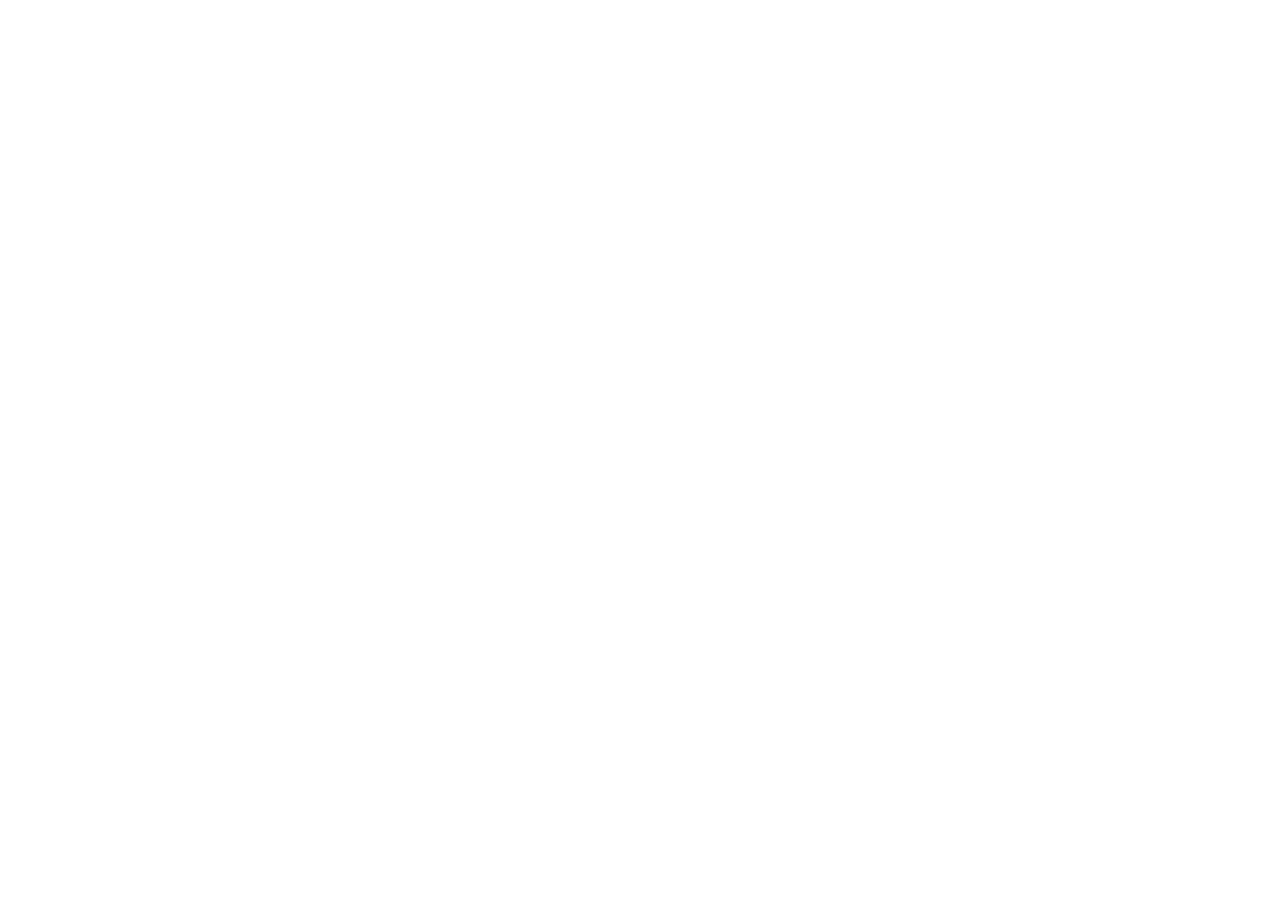
==== flowershop.html @ 1046e889 "first" ====
<!DOCTYPE html>
<html lang="en">
<head>
    <meta charset="UTF-8">
    <meta name="viewport" content="width=device-width, initial-scale=1.0">
    <title>Assignment 1</title>
</head>
<body>
    
</body>
</html>
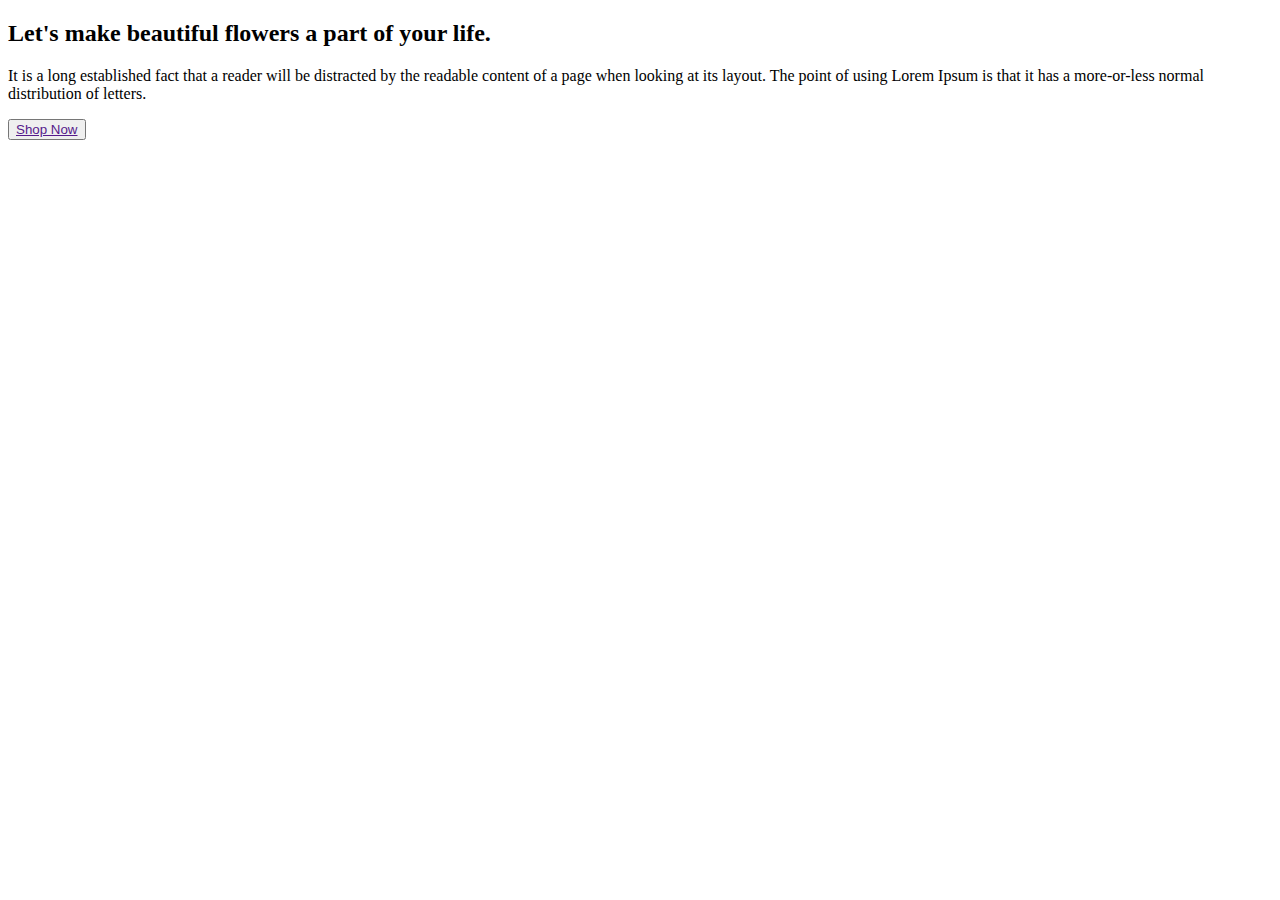
==== commit 3b475830: "first codes" ====
--- a/flowershop.html
+++ b/flowershop.html
@@ -4,8 +4,32 @@
     <meta charset="UTF-8">
     <meta name="viewport" content="width=device-width, initial-scale=1.0">
     <title>Assignment 1</title>
+    <link rel="stylesheet" href="../flower_shop/flower.css">
 </head>
 <body>
-    
+    <!--header-->
+    <header class="header">
+        <!--header-left-->
+        <div class="header-left">
+
+            <h2 class="header-l-title">Let's make beautiful flowers a part of your life.</h2>
+            <p class="header-l-body">It is a long established fact that a reader will be distracted by the readable content of a page when looking at its layout. The point of using Lorem Ipsum is that it has a more-or-less normal distribution of letters.</p>
+            <button class="primary-button"><a href="">Shop Now</a></button>
+
+        </div>
+        <!--header-right-->
+        <div class="header-right">
+            <img src="../flower_shop/flower-shop-assignment/Flower Asset/pngwing 10.png" alt="">
+        </div>
+
+    </header>
+    <!--main body-->
+    <main>
+
+    </main>
+    <!--footer-->
+    <footer>
+
+    </footer>
 </body>
 </html>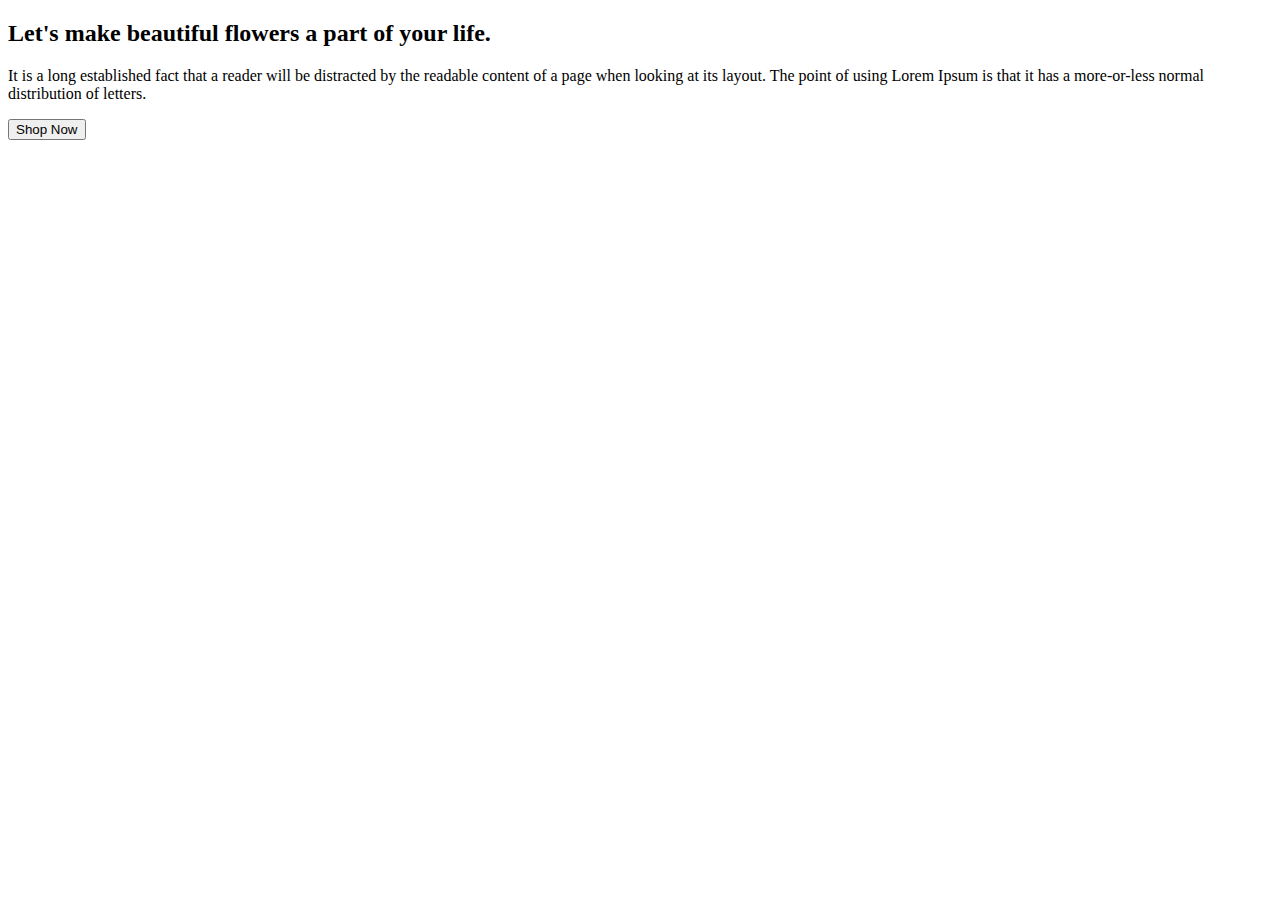
==== commit 35809ad1: "header part" ====
--- a/flowershop.html
+++ b/flowershop.html
@@ -14,13 +14,13 @@
 
             <h2 class="header-l-title">Let's make beautiful flowers a part of your life.</h2>
             <p class="header-l-body">It is a long established fact that a reader will be distracted by the readable content of a page when looking at its layout. The point of using Lorem Ipsum is that it has a more-or-less normal distribution of letters.</p>
-            <button class="primary-button"><a href="">Shop Now</a></button>
+            <button class="primary-button">Shop Now</button>
 
         </div>
         <!--header-right-->
-        <div class="header-right">
+        
             <img src="../flower_shop/flower-shop-assignment/Flower Asset/pngwing 10.png" alt="">
-        </div>
+        
 
     </header>
     <!--main body-->
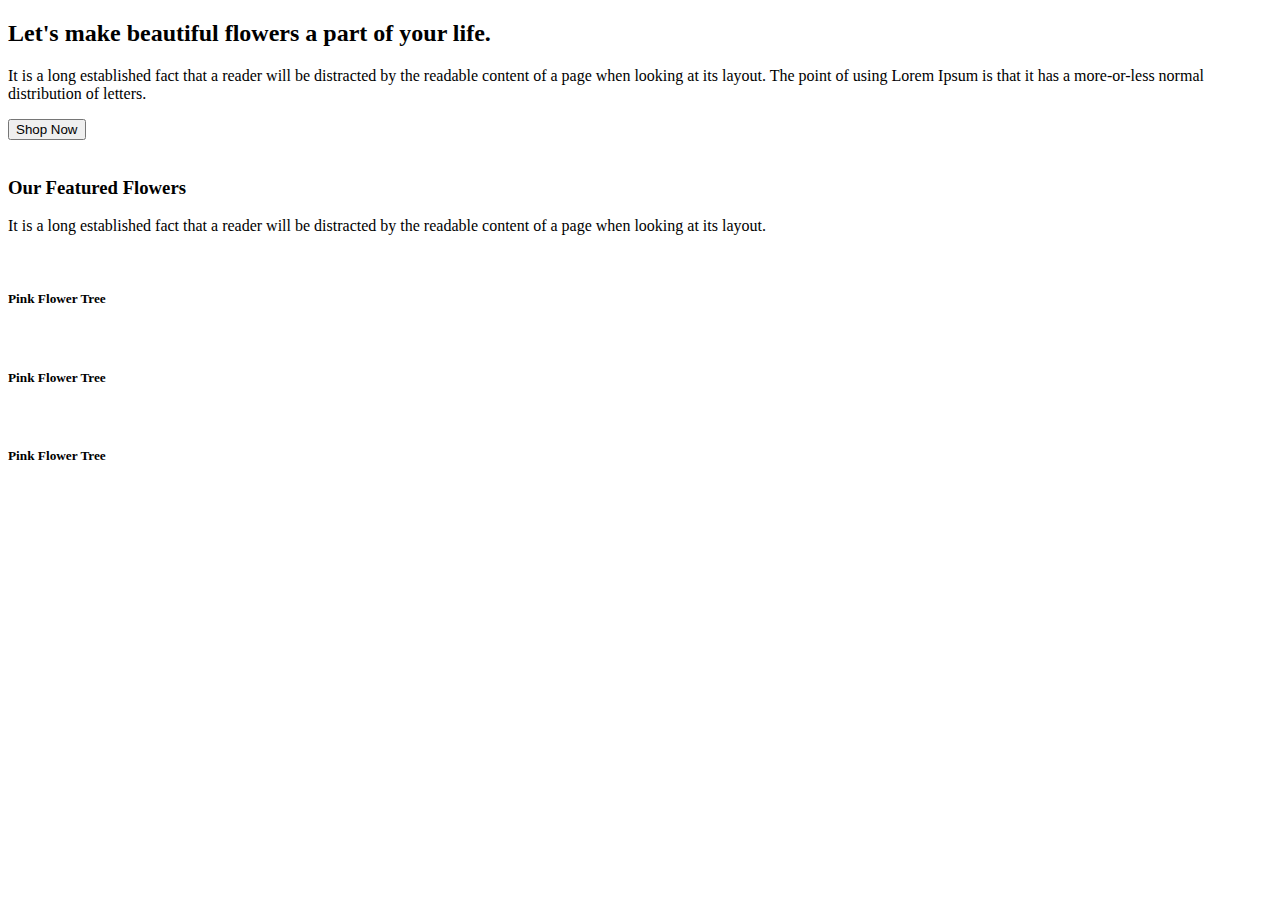
==== commit df299000: "next part" ====
--- a/flowershop.html
+++ b/flowershop.html
@@ -26,6 +26,33 @@
     <!--main body-->
     <main>
 
+        <section class="featured">
+
+            <div class="f-details">
+                <h3>Our Featured Flowers</h3>
+                <p>It is a long established fact that a reader will be distracted by the readable content of a page when looking at its layout.</p>
+            </div>
+            
+            <div class="f-content">
+
+                <div class="f-content-details">
+                    <img class="img-1" src="../flower_shop/flower-shop-assignment/Flower Asset/pngwing 6.png" alt="">
+                    <h5>Pink Flower Tree</h5>
+                </div>
+
+                <div class="f-content-details">
+                    <img class="img-2" src="../flower_shop/flower-shop-assignment/Flower Asset/pngwing 5.png" alt="">
+                    <h5>Pink Flower Tree</h5>
+                </div>
+
+                <div class="f-content-details">
+                    <img class="img-3" src="../flower_shop/flower-shop-assignment/Flower Asset/pngwing 7.png" alt="">
+                    <h5>Pink Flower Tree</h5>
+                </div>
+
+            </div>
+        </section>
+    
     </main>
     <!--footer-->
     <footer>
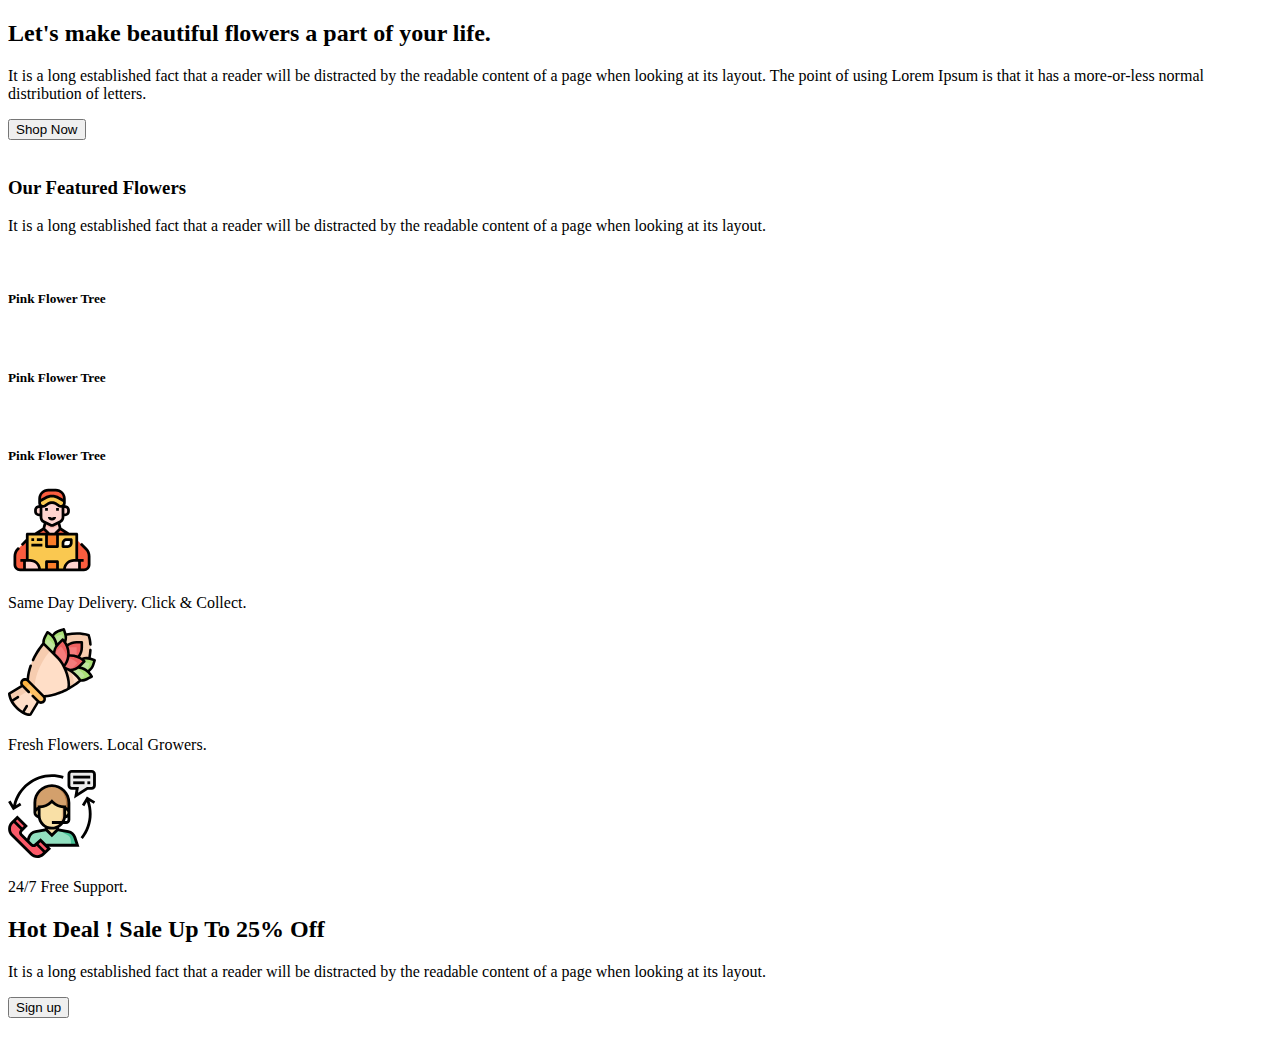
==== commit 6fbc6350: "more htmal and css" ====
--- a/flowershop.html
+++ b/flowershop.html
@@ -52,7 +52,128 @@
 
             </div>
         </section>
+
+        <!--next-->
+        <section class="next">
+
+            <div style="display: ;" class="container-next">
+
+                <div class="box-details">
+
+                    <svg xmlns="http://www.w3.org/2000/svg" width="88" height="88" viewBox="0 0 88 88" fill="none">
+                        <path d="M68.75 53.625L78.1045 62.9795C79.0621 63.9371 79.8217 65.0739 80.34 66.3251C80.8583 67.5763 81.125 68.9173 81.125 70.2716V78.7188C81.125 80.0863 80.5818 81.3978 79.6148 82.3648C78.6478 83.3318 77.3363 83.875 75.9688 83.875H71.5V74.25H68.75V53.625Z" fill="#FA5D3F"/>
+                        <path d="M20.625 79.75V52.25L35.75 42.625H52.25L67.375 52.25V79.75H20.625Z" fill="#FA5D3F"/>
+                        <path d="M52.25 42.625L44 50.875L35.75 42.625L37.125 37.125H50.875L52.25 42.625Z" fill="#FFD4CF"/>
+                        <path d="M51.3967 39.2119L50.875 37.125H37.125L36.5946 39.2468L41.2232 41.5611C42.0871 41.9931 43.0402 42.2168 44.0061 42.2143C44.972 42.2119 45.9239 41.9833 46.7856 41.547L51.3967 39.2119Z" fill="#FBB8B0"/>
+                        <path d="M57.0625 20.625H55V15.125H33V20.625H30.9375C30.0258 20.625 29.1515 20.9872 28.5068 21.6318C27.8622 22.2765 27.5 23.1508 27.5 24.0625V25.4375C27.5 26.3492 27.8622 27.2235 28.5068 27.8682C29.1515 28.5128 30.0258 28.875 30.9375 28.875H33V31.1883C33 32.1458 33.2666 33.0845 33.77 33.8991C34.2734 34.7136 34.9937 35.3719 35.8502 35.8002L42.4531 39.1016C42.9331 39.3415 43.4625 39.4658 43.9991 39.4645C44.5357 39.4632 45.0645 39.3362 45.5433 39.0938L52.1733 35.7364C53.0236 35.3058 53.7379 34.6479 54.2369 33.8359C54.7359 33.0238 55 32.0893 55 31.1362V28.875H57.0625C57.9742 28.875 58.8485 28.5128 59.4932 27.8682C60.1378 27.2235 60.5 26.3492 60.5 25.4375V24.0625C60.5 23.1508 60.1378 22.2765 59.4932 21.6318C58.8485 20.9872 57.9742 20.625 57.0625 20.625Z" fill="#FFD4CF"/>
+                        <path d="M37.125 22H39.875V24.75H37.125V22Z" fill="black"/>
+                        <path d="M48.125 22H50.875V24.75H48.125V22Z" fill="black"/>
+                        <path d="M44 34.375C41.6869 34.375 39.875 32.8651 39.875 30.9375H42.625C42.625 31.1798 43.147 31.625 44 31.625C44.853 31.625 45.375 31.1798 45.375 30.9375H48.125C48.125 32.8651 46.3131 34.375 44 34.375Z" fill="black"/>
+                        <path d="M40.2188 4.125H47.7812C50.0605 4.125 52.2463 5.03041 53.858 6.64205C55.4696 8.25369 56.375 10.4395 56.375 12.7188V15.125H31.625V12.7188C31.625 10.4395 32.5304 8.25369 34.142 6.64205C35.7537 5.03041 37.9395 4.125 40.2188 4.125Z" fill="#FA5D3F"/>
+                        <path d="M51.0307 19.8122L47.8136 17.6674C46.6842 16.9145 45.3573 16.5127 44 16.5127C42.6427 16.5127 41.3158 16.9145 40.1864 17.6674L36.9693 19.8122C36.4516 20.1573 35.8499 20.3555 35.2285 20.3855C34.607 20.4156 33.9891 20.2764 33.4405 19.9828C32.8919 19.6892 32.4333 19.2522 32.1136 18.7185C31.7939 18.1847 31.625 17.5742 31.625 16.952V15.125L37.3225 11.9598C39.3651 10.825 41.6632 10.2296 43.9998 10.2296C46.3365 10.2296 48.6346 10.825 50.6772 11.9598L56.375 15.125V16.952C56.375 17.5742 56.2061 18.1847 55.8864 18.7185C55.5667 19.2522 55.1081 19.6892 54.5595 19.9828C54.0109 20.2764 53.393 20.4156 52.7715 20.3855C52.1501 20.3555 51.5484 20.1573 51.0307 19.8122Z" fill="#FAC850"/>
+                        <path d="M19.25 48.125H68.75V83.875H19.25V48.125Z" fill="#FAC850"/>
+                        <path d="M22 74.25H16.5V83.875H31.625C31.625 81.3223 30.6109 78.8741 28.8059 77.0691C27.0009 75.2641 24.5527 74.25 22 74.25Z" fill="#FFD4CF"/>
+                        <path d="M38.5 48.125H49.5V60.5H38.5V48.125Z" fill="#FA7D29"/>
+                        <path d="M38.5 75.625H49.5V83.875H38.5V75.625Z" fill="#FA7D29"/>
+                        <path d="M19.25 53.625L9.89553 62.9795C8.9379 63.9371 8.17827 65.0739 7.66001 66.3251C7.14174 67.5763 6.875 68.9173 6.875 70.2716V78.7188C6.875 80.0863 7.41825 81.3978 8.38523 82.3648C9.35222 83.3318 10.6637 83.875 12.0312 83.875H16.5V74.25H19.25V53.625Z" fill="#FA5D3F"/>
+                        <path d="M66 74.25H71.5V83.875H56.375C56.375 81.3223 57.3891 78.8741 59.1941 77.0691C60.9991 75.2641 63.4473 74.25 66 74.25Z" fill="#FFD4CF"/>
+                        <path d="M23.375 52.25H26.125V55H23.375V52.25Z" fill="black"/>
+                        <path d="M28.875 52.25H34.375V55H28.875V52.25Z" fill="black"/>
+                        <path d="M23.375 57.75H34.375V60.5H23.375V57.75Z" fill="black"/>
+                        <path d="M58.4375 53.625H63.25V57.0625C63.25 57.9742 62.8878 58.8485 62.2432 59.4932C61.5985 60.1378 60.7242 60.5 59.8125 60.5H55V57.0625C55 56.1508 55.3622 55.2765 56.0068 54.6318C56.6515 53.9872 57.5258 53.625 58.4375 53.625Z" fill="#FFFFFE"/>
+                        <path d="M59.8125 61.875H55C54.6353 61.875 54.2856 61.7301 54.0277 61.4723C53.7699 61.2144 53.625 60.8647 53.625 60.5V57.0625C53.6265 55.7866 54.134 54.5634 55.0362 53.6612C55.9384 52.759 57.1616 52.2515 58.4375 52.25H63.25C63.6147 52.25 63.9644 52.3949 64.2223 52.6527C64.4801 52.9106 64.625 53.2603 64.625 53.625V57.0625C64.6235 58.3384 64.116 59.5616 63.2138 60.4638C62.3116 61.366 61.0884 61.8735 59.8125 61.875ZM56.375 59.125H59.8125C60.3593 59.1244 60.8836 58.9069 61.2703 58.5203C61.6569 58.1336 61.8744 57.6093 61.875 57.0625V55H58.4375C57.8907 55.0006 57.3664 55.2181 56.9797 55.6047C56.5931 55.9914 56.3756 56.5157 56.375 57.0625V59.125Z" fill="black"/>
+                        <path d="M79.077 62.0073L73.8473 56.7777L71.9027 58.7223L77.1324 63.9518C77.9649 64.7798 78.6249 65.7647 79.0742 66.8495C79.5235 67.9343 79.7532 69.0974 79.75 70.2716V78.7188C79.7489 79.7213 79.3501 80.6824 78.6413 81.3912C77.9324 82.1001 76.9713 82.4989 75.9688 82.5H72.875V75.625H75.625V72.875H70.125V48.125C70.125 47.7603 69.9801 47.4106 69.7223 47.1527C69.4644 46.8949 69.1147 46.75 68.75 46.75H61.2934L53.4509 41.7593L52.3127 37.2068L52.794 36.9629C53.8734 36.4204 54.7803 35.5878 55.4128 34.5586C56.0453 33.5294 56.3785 32.3442 56.375 31.1362V30.25H57.0625C58.3384 30.2485 59.5617 29.741 60.4639 28.8388C61.3661 27.9366 61.8736 26.7134 61.875 25.4375V24.0625C61.8735 22.8046 61.3802 21.5972 60.5004 20.6981C59.6206 19.7991 58.4241 19.2798 57.1665 19.2512C57.55 18.5456 57.7506 17.7551 57.75 16.952V12.7188C57.747 10.0758 56.6958 7.54195 54.8269 5.6731C52.9581 3.80424 50.4242 2.753 47.7813 2.75H40.2188C37.5758 2.753 35.042 3.80424 33.1731 5.6731C31.3043 7.54195 30.253 10.0758 30.25 12.7188V16.952C30.2497 17.7552 30.4506 18.5457 30.8344 19.2512C29.5767 19.2796 28.3799 19.7988 27.4999 20.6979C26.6199 21.5969 26.1265 22.8045 26.125 24.0625V25.4375C26.1265 26.7134 26.634 27.9366 27.5362 28.8388C28.4384 29.741 29.6616 30.2485 30.9375 30.25H31.625V31.1883C31.6209 32.4021 31.957 33.5927 32.5951 34.6253C33.2332 35.6578 34.1479 36.4908 35.2354 37.03L35.6765 37.2505L34.5491 41.7593L26.7066 46.75H19.25C18.8853 46.75 18.5356 46.8949 18.2777 47.1527C18.0199 47.4106 17.875 47.7603 17.875 48.125V53.0554L12.7777 58.1527L14.7223 60.0973L17.875 56.9446V72.875H12.375V75.625H15.125V82.5H12.0313C11.0288 82.4989 10.0676 82.1001 9.35877 81.3912C8.6499 80.6824 8.25115 79.7213 8.25001 78.7188V70.2716C8.24682 69.0975 8.47652 67.9343 8.92581 66.8495C9.3751 65.7647 10.0351 64.7798 10.8675 63.9518L11.9721 62.8473L10.0279 60.9027L8.92308 62.0073C7.83441 63.0901 6.97131 64.378 6.38374 65.7966C5.79617 67.2152 5.4958 68.7362 5.50001 70.2716V78.7188C5.50197 80.4503 6.19071 82.1105 7.41513 83.3349C8.63956 84.5593 10.2997 85.248 12.0313 85.25H75.9688C77.7004 85.248 79.3605 84.5593 80.5849 83.3349C81.8093 82.1105 82.4981 80.4503 82.5 78.7188V70.2716C82.5042 68.7362 82.2038 67.2152 81.6163 65.7966C81.0287 64.378 80.1656 63.0901 79.077 62.0073ZM39.875 49.5H48.125V59.125H39.875V49.5ZM50.0696 46.75L52.4423 44.3781L56.171 46.75H50.0696ZM34.0894 18.7705C33.7581 18.5969 33.4811 18.3353 33.2889 18.0145C33.0967 17.6937 32.9967 17.326 33 16.952V15.934L37.9901 13.1617C39.8263 12.1337 41.8956 11.5939 44 11.5939C46.1045 11.5939 48.1737 12.1337 50.01 13.1617L55 15.934V16.952C55 17.3253 54.8986 17.6916 54.7068 18.0118C54.515 18.3321 54.2398 18.5942 53.9107 18.7704C53.5816 18.9465 53.2108 19.03 52.838 19.012C52.4651 18.994 52.1041 18.8751 51.7935 18.668L48.5764 16.5234C47.2222 15.6171 45.6295 15.1333 44 15.1333C42.3706 15.1333 40.7778 15.6171 39.4237 16.5234L36.2065 18.668C35.8972 18.8782 35.5359 18.9989 35.1623 19.017C34.7888 19.0351 34.4175 18.9498 34.0894 18.7705ZM59.125 24.0625V25.4375C59.1244 25.9843 58.9069 26.5086 58.5203 26.8953C58.1336 27.2819 57.6093 27.4994 57.0625 27.5H56.375V22H57.0625C57.6093 22.0006 58.1336 22.2181 58.5203 22.6047C58.9069 22.9914 59.1244 23.5157 59.125 24.0625ZM40.2188 5.5H47.7813C49.6951 5.50214 51.53 6.26337 52.8833 7.61668C54.2366 8.97 54.9979 10.8049 55 12.7188V12.7875L51.3453 10.7578C49.101 9.50135 46.572 8.84158 44 8.84158C41.428 8.84158 38.899 9.50135 36.6548 10.7578L33 12.7875V12.7188C33.0022 10.8049 33.7634 8.97 35.1167 7.61668C36.47 6.26337 38.3049 5.50214 40.2188 5.5ZM30.9375 27.5C30.3907 27.4994 29.8664 27.2819 29.4798 26.8953C29.0931 26.5086 28.8756 25.9843 28.875 25.4375V24.0625C28.8756 23.5157 29.0931 22.9914 29.4798 22.6047C29.8664 22.2181 30.3907 22.0006 30.9375 22H31.625V27.5H30.9375ZM34.375 31.1883V21.7161C35.5494 21.8863 36.7453 21.6156 37.7319 20.9562L40.9491 18.8114C41.8518 18.2073 42.9136 17.8848 43.9998 17.8848C45.0861 17.8848 46.1479 18.2073 47.0506 18.8114L50.2678 20.9562C51.2546 21.6154 52.4505 21.886 53.625 21.7159V31.1362C53.6271 31.8356 53.4342 32.5217 53.068 33.1176C52.7018 33.7135 52.1768 34.1955 51.5519 34.5096L44.9221 37.8668C44.6347 38.0116 44.3175 38.0875 43.9956 38.0883C43.6737 38.0891 43.3561 38.0149 43.0679 37.8716L36.4654 34.5704C35.8357 34.2583 35.3062 33.776 34.9367 33.1782C34.5672 32.5804 34.3726 31.891 34.375 31.1883ZM41.838 40.332C42.5104 40.6664 43.2515 40.8396 44.0025 40.8377C44.7535 40.8357 45.4937 40.6589 46.1644 40.321L49.7967 38.482L50.7274 42.2043L46.1804 46.75H41.8196L37.2727 42.2032L38.196 38.5103L41.838 40.332ZM35.5577 44.378L37.9304 46.75H31.8289L35.5577 44.378ZM20.625 49.5H37.125V60.5C37.125 60.8647 37.2699 61.2144 37.5277 61.4723C37.7856 61.7301 38.1353 61.875 38.5 61.875H49.5C49.8647 61.875 50.2144 61.7301 50.4723 61.4723C50.7301 61.2144 50.875 60.8647 50.875 60.5V49.5H67.375V72.875H66C63.3217 72.8786 60.7365 73.8577 58.7278 75.6292C56.719 77.4007 55.4244 79.8432 55.0859 82.5H50.875V75.625C50.875 75.2603 50.7301 74.9106 50.4723 74.6527C50.2144 74.3949 49.8647 74.25 49.5 74.25H38.5C38.1353 74.25 37.7856 74.3949 37.5277 74.6527C37.2699 74.9106 37.125 75.2603 37.125 75.625V82.5H32.9141C32.5756 79.8432 31.281 77.4007 29.2723 75.6292C27.2635 73.8577 24.6783 72.8786 22 72.875H20.625V49.5ZM17.875 82.5V75.625H22C23.9491 75.6275 25.8345 76.3188 27.3232 77.5769C28.8118 78.8349 29.8079 80.5787 30.1354 82.5H17.875ZM39.875 82.5V77H48.125V82.5H39.875ZM70.125 82.5H57.8647C58.1921 80.5787 59.1882 78.8349 60.6769 77.5769C62.1655 76.3188 64.051 75.6275 66 75.625H70.125V82.5Z" fill="black"/>
+                      </svg>
+                      <p>Same Day Delivery. Click & Collect.</p>
+
+                </div>
+
+                <div class="box-details">
+                    
+                    <svg xmlns="http://www.w3.org/2000/svg" width="88" height="88" viewBox="0 0 88 88" fill="none">
+                        <g clip-path="url(#clip0_43_615)">
+                          <path d="M80.6924 7.30809C63.1916 1.15262 38.3804 12.7222 38.3804 12.7222L35.5664 15.5361L50.3304 37.67L72.4643 52.434L75.2781 49.6202C75.2783 49.6202 86.8477 24.8087 80.6924 7.30809Z" fill="#F6CCAF"/>
+                          <path d="M65.1091 43.2908L66.528 38.8338C68.6232 32.2522 75.6571 28.6153 82.2387 30.7105L86.6956 32.1293L85.2768 36.5863C83.1816 43.1679 76.1476 46.8048 69.5661 44.7096L65.1091 43.2908Z" fill="#BEE49D"/>
+                          <path d="M82.2386 30.7107C77.4063 29.1724 72.3326 30.7268 69.1464 34.2653C71.6214 33.3944 74.3895 33.2909 77.0823 34.1482L81.5393 35.5671L80.1204 40.024C79.5635 41.7732 78.6553 43.3117 77.502 44.5926C81.0762 43.3348 84.0387 40.4752 85.2768 36.5865L86.6956 32.1295L82.2386 30.7107Z" fill="#AAE077"/>
+                          <path d="M63.6114 47.0346C66.1184 51.8833 73.1021 54.1065 78.781 51.1704L83.7627 48.5946C79.5833 40.5115 69.8799 37.1446 61.6569 40.7234C61.0765 40.9761 60.8412 41.6767 61.132 42.2391L63.6114 47.0346Z" fill="#BEE49D"/>
+                          <path d="M66.0079 39.48C70.4404 40.7198 74.3663 43.7261 76.6471 48.1372L71.6654 50.713C70.8108 51.1549 69.9263 51.4778 69.0322 51.6946C72.0148 52.84 75.6021 52.8138 78.781 51.1703L83.7627 48.5946C80.3042 41.9056 73.0628 38.4464 66.0079 39.48Z" fill="#AAE077"/>
+                          <path d="M44.6941 22.8758L49.1511 21.4569C55.7326 19.3617 59.3696 12.3278 57.2744 5.74624L55.8555 1.28928L51.3986 2.70813C44.817 4.80332 41.1801 11.8373 43.2753 18.4188L44.6941 22.8758Z" fill="#BEE49D"/>
+                          <path d="M49.6798 7.86447L54.1368 6.44562L55.5556 10.9026C56.0936 12.5927 56.2512 14.312 56.0805 15.9702C57.8612 12.9985 58.4079 9.30687 57.2744 5.74624L55.8555 1.28928L51.3986 2.70813C46.5069 4.26534 43.2445 8.55112 42.7504 13.3512C44.261 10.8299 46.6589 8.82613 49.6798 7.86447Z" fill="#AAE077"/>
+                          <path d="M40.9503 24.3735C36.1016 21.8665 33.8784 14.8828 36.8146 9.20409L39.3903 4.22238C47.4734 8.40177 50.8403 18.1051 47.2615 26.3281C47.0088 26.9086 46.3081 27.1439 45.7459 26.853L40.9503 24.3735Z" fill="#BEE49D"/>
+                          <path d="M36.8147 16.079L39.3905 11.0973C44.194 13.581 47.3318 18.0154 48.3364 22.9308C49.8434 15.5833 46.3813 7.83679 39.3905 4.2222L36.8147 9.20391C35.3252 12.0846 35.1656 15.3003 36.0005 18.0979C36.2063 17.4137 36.4742 16.7373 36.8147 16.079Z" fill="#AAE077"/>
+                          <path d="M30.2954 73.5186L14.4819 57.7051C13.0263 56.2495 13.0263 53.8896 14.4819 52.434C15.9376 50.9783 18.2974 50.9783 19.7531 52.434L35.5665 68.2474C37.0222 69.7031 37.0222 72.063 35.5665 73.5186C34.1109 74.9742 31.7509 74.9742 30.2954 73.5186Z" fill="#FEC165"/>
+                          <path d="M19.8254 57.8114C21.2811 56.3557 23.6575 56.3385 25.1129 57.794L19.7529 52.434C18.2973 50.9783 15.9374 50.9783 14.4818 52.434C13.0261 53.8896 13.0261 56.2495 14.4818 57.7051L19.5515 62.7749C18.3779 61.3113 18.4683 59.1685 19.8254 57.8114Z" fill="#FDB441"/>
+                          <path d="M22.3887 86.6963C22.3887 86.6963 16.4214 87.3924 8.51484 79.4857C1.46182 72.433 1.30404 65.6119 1.30404 65.6119L14.4819 57.7051L30.2954 73.5186L22.3887 86.6963Z" fill="#FFDEC7"/>
+                          <path d="M6.71149 71.152L19.865 63.0882L14.4819 57.7051L1.30404 65.6119C1.30404 65.6119 1.46182 72.433 8.51467 79.4857C9.56175 80.5328 10.5743 81.4276 11.5438 82.1945C6.82304 76.1827 6.71149 71.152 6.71149 71.152Z" fill="#F6CCAF"/>
+                          <path d="M53.9706 34.03V28.6287C53.9706 20.6527 60.4364 14.1868 68.4124 14.1868H73.8137V19.5881C73.8137 27.5641 67.3478 34.03 59.3718 34.03H53.9706Z" fill="#F47C7C"/>
+                          <path d="M68.4124 14.1868C63.1012 14.1868 58.4628 17.0558 55.954 21.3266C58.097 20.068 60.5911 19.3432 63.2561 19.3432H68.6574V24.7444C68.6574 27.4092 67.9326 29.9035 66.6739 32.0465C70.9447 29.5378 73.8137 24.8993 73.8137 19.5881V14.1868H68.4124Z" fill="#EE6161"/>
+                          <path d="M53.634 38.6739C58.091 43.1309 66.5544 43.1309 71.7745 37.9108L76.3539 33.3315C68.9238 25.9014 57.0669 25.5954 49.2724 32.4138C48.7223 32.8951 48.7089 33.7486 49.2257 34.2654L53.634 38.6739Z" fill="#F47C7C"/>
+                          <path d="M76.3539 33.3316C70.3459 27.3236 61.4443 25.9747 54.1357 29.2827C59.6418 28.92 65.2703 30.842 69.4788 35.0504L64.8994 39.6297C63.9689 40.5603 62.9342 41.3219 61.8386 41.9248C65.3427 41.9726 69.0126 40.6729 71.7745 37.911L76.3539 33.3316Z" fill="#EE6161"/>
+                          <path d="M49.3264 34.3665C44.8694 29.9095 44.8694 21.4461 50.0895 16.226L54.6689 11.6466C62.099 19.0768 62.405 30.9336 55.5866 38.7281C55.1053 39.2783 54.2517 39.2917 53.7349 38.7748L49.3264 34.3665Z" fill="#F47C7C"/>
+                          <path d="M48.3708 23.1011L52.9501 18.5218C57.1585 22.7302 59.0805 28.3587 58.7178 33.8648C62.0258 26.5562 60.6767 17.6546 54.6689 11.6466L50.0895 16.226C47.3275 18.9879 46.0279 22.6578 46.0757 26.1619C46.6788 25.0664 47.4402 24.0317 48.3708 23.1011Z" fill="#EE6161"/>
+                          <path d="M48.7195 54.3396C48.784 54.3719 53.5952 64.4239 60.1384 60.8527C67.6875 56.7328 72.4643 52.434 72.4643 52.434C72.4643 52.434 66.6333 43.5085 56.4724 39.666C53.4611 38.5273 51.0576 39.985 49.1891 42.447C45.4057 47.4318 48.7195 54.3396 48.7195 54.3396Z" fill="#FFDEC7"/>
+                          <path d="M35.5664 15.5361C35.5664 15.5361 20.5862 32.1826 19.7529 52.434L35.5664 68.2475C47.3221 68.0598 60.2273 60.8036 60.2273 60.8036C62.752 53.3008 56.9535 36.9232 50.4935 30.4633L35.5664 15.5361Z" fill="#FFDEC7"/>
+                          <path d="M35.5664 15.5361C35.5664 15.5361 20.5862 32.1828 19.7529 52.434L26.628 59.3091C27.4613 39.0579 42.4415 22.4112 42.4415 22.4112L35.5664 15.5361Z" fill="#F6CCAF"/>
+                          <path d="M60.223 60.806C62.3833 59.6233 64.3137 58.428 65.9687 57.3244C66.145 53.2818 65.0178 48.1068 63.1657 43.2187C61.224 41.8743 59.0013 40.6278 56.5192 39.6842C59.9211 46.9784 61.8989 55.836 60.2273 60.8036C60.2273 60.8036 60.2247 60.8049 60.223 60.806Z" fill="#F6CCAF"/>
+                          <path d="M87.0866 30.9011L82.7959 29.5352C83.2433 27.0036 83.5422 24.5464 83.6852 22.2161C83.7287 21.5056 83.1879 20.8942 82.4774 20.8505C81.768 20.8069 81.1555 21.3478 81.1118 22.0583C80.9774 24.2513 80.6971 26.5667 80.2794 28.9556C78.1129 28.666 75.8967 28.8956 73.8242 29.633C73.2967 29.2901 72.756 28.9714 72.2025 28.6784C74.0805 26.0309 75.1026 22.8612 75.1026 19.5877V14.1868C75.1026 13.4749 74.5256 12.8977 73.8135 12.8977H68.4123C65.139 12.8977 61.9689 13.9199 59.3216 15.7978C59.0245 15.2365 58.702 14.6878 58.3541 14.1538C59.0877 12.0889 59.3173 9.88162 59.0315 7.72266C67.1376 6.30106 74.0751 6.50267 79.6754 8.32475C80.4814 10.8063 80.9745 13.5847 81.1417 16.5941C81.1811 17.3035 81.7878 17.849 82.5002 17.8097C83.2111 17.7701 83.7555 17.1619 83.7158 16.451C83.5215 12.9581 82.9134 9.73793 81.9081 6.88029C81.7784 6.51161 81.4886 6.22165 81.1197 6.09206C74.9677 3.92828 67.3459 3.63059 58.4549 5.20585L57.0836 0.898247C56.8677 0.219844 56.1426 -0.154678 55.4642 0.0608574C52.6658 1.21725 47.9644 1.44671 44.3036 6.1627C43.0384 4.95079 41.5891 3.908 39.9823 3.07714C39.3504 2.7504 38.572 2.99791 38.2453 3.63025C36.5686 7.39524 34.0396 10.0507 34.2194 15.1206C32.8034 16.7808 27.8482 22.8938 23.8304 31.5816C23.5316 32.2278 23.813 32.9939 24.4593 33.2928C25.1059 33.5918 25.8718 33.3101 26.1705 32.6639C29.6044 25.2384 33.8443 19.6544 35.6473 17.4403L49.582 31.375C55.2096 37.0026 61.1872 52.3272 59.1461 59.923C56.8354 61.1489 46.0355 66.5981 36.0868 66.9448L21.0679 51.9259C21.3117 47.467 22.2785 42.8238 23.9443 38.1152C24.1819 37.444 23.8302 36.7075 23.1592 36.4699C22.488 36.2321 21.7513 36.5841 21.514 37.2553C19.9514 41.671 18.9765 46.042 18.603 50.28C16.8822 49.7494 14.9302 50.1628 13.5703 51.5223C12.0065 53.0862 11.6946 55.4338 12.6315 57.3119L0.640932 64.5065C0.24355 64.7449 0.00463934 65.1784 0.0152958 65.6416C0.0221709 65.9412 0.269503 73.0635 7.60302 80.3973C11.2857 84.08 16.8124 88 22.014 88C22.6157 88 23.1391 87.9507 23.4938 87.3596L30.6883 75.369C32.5906 76.3181 34.9304 75.9775 36.4778 74.4301C37.8286 73.0793 38.2459 71.1434 37.7308 69.4305C49.0141 68.5202 60.3527 62.2119 60.8591 61.9271C60.8593 61.927 60.8596 61.9268 60.8598 61.9268C67.1988 58.4542 71.5554 54.9102 72.896 53.7671C77.9169 53.9321 80.5077 51.4666 84.3546 49.7396C84.9871 49.4127 85.2346 48.635 84.9077 48.0024C84.077 46.3959 83.0341 44.9468 81.8217 43.6816C84.0155 41.9788 85.6545 39.6492 86.5052 36.9775L87.924 32.5205C88.1399 31.8421 87.765 31.1171 87.0866 30.9011ZM47.3742 25.5208C47.3756 25.4857 47.3783 25.4508 47.3799 25.4158C47.6564 19.2701 51.3255 17.0225 54.6373 13.5012C60.0464 19.688 60.7723 28.9518 56.0718 35.9787C52.699 29.965 50.176 28.6168 47.3742 25.5208ZM70.8631 36.9993C68.5052 39.3572 65.0976 40.7839 61.476 40.6205C60.2259 39.9018 58.8859 39.2387 57.4585 38.6676C57.4394 38.6277 57.4198 38.5883 57.4006 38.5485C59.5255 35.7896 60.9904 32.4581 61.5344 28.8312C66.1665 28.6363 70.8161 30.1577 74.4993 33.3631L70.8631 36.9993ZM60.4064 18.1969C62.6973 16.4364 65.5072 15.4759 68.4124 15.4759H72.5246V19.5881C72.5246 22.4939 71.5636 25.3042 69.8028 27.5954C67.2789 26.6411 64.5694 26.1705 61.7623 26.2427C61.8347 23.4837 61.3699 20.7529 60.4064 18.1969ZM55.0182 2.9087C55.5661 5.12215 57.1085 7.68347 56.3846 11.5851C55.7643 10.8924 55.4953 10.6265 55.276 10.5095C54.7775 10.2434 54.1605 10.3321 53.7573 10.7352L49.4343 15.0581C48.8079 12.5043 47.654 10.1439 46.0638 8.11042C49.0285 3.95046 53.1476 3.70948 55.0182 2.9087ZM39.9197 6.00509C44.1262 8.62519 46.7292 12.9649 47.2833 17.6421C46.2293 19.2421 45.4286 21.1675 45.0479 23.1943L36.792 14.9384C36.6841 10.9481 38.6442 8.8715 39.9197 6.00509ZM34.6549 72.6071C33.7022 73.56 32.1597 73.56 31.2069 72.6071L25.6272 67.0275C25.1238 66.524 24.3077 66.524 23.8041 67.0275C23.3006 67.5309 23.3006 68.3471 23.8041 68.8504L28.672 73.7185L21.652 85.4186C20.7996 85.3752 19.0606 85.1265 16.7093 83.983L19.9425 78.7078C20.3144 78.1009 20.1242 77.3071 19.5169 76.9352C18.9104 76.5632 18.1165 76.7535 17.7443 77.3607L14.4647 82.7118C11.237 80.63 7.6649 77.2312 5.3992 73.4686L10.6401 70.2565C11.2472 69.8844 11.4376 69.0908 11.0657 68.4839C10.6936 67.877 9.90017 67.6864 9.2931 68.0584L4.18953 71.1862C3.18129 68.9898 2.80711 67.2242 2.67012 66.2959L14.282 59.3287L19.8841 64.9307C20.3877 65.4341 21.2037 65.4341 21.7072 64.9307C22.2106 64.4273 22.2106 63.611 21.7072 63.1078L15.3934 56.7937C14.4429 55.843 14.4429 54.2961 15.3936 53.3454C16.3458 52.3931 17.8879 52.3924 18.8409 53.3451C18.8411 53.3453 18.8413 53.3454 18.8413 53.3456L34.6547 69.1589C35.6078 70.1116 35.608 71.6542 34.6549 72.6071ZM62.0388 58.2813C62.4656 53.7219 61.1705 47.7364 58.9994 42.2091C59.0011 42.21 59.003 42.211 59.0047 42.2119C65.0993 45.3773 69.1959 50.2178 70.7211 52.2219C69.3002 53.3896 66.2325 55.7749 62.0388 58.2813ZM73.1747 51.1958C72.2085 49.8472 69.4014 46.2247 64.9805 42.9279C66.9088 42.5472 68.7452 41.7934 70.3832 40.706C75.0375 41.2702 79.3654 43.8686 81.9796 48.065C79.0947 49.3565 77.0892 51.2501 73.1747 51.1958ZM84.0485 36.1955C83.3103 38.5143 81.8431 40.5185 79.8741 41.9216C77.8472 40.337 75.4954 39.1854 72.9516 38.5574C77.518 33.9877 77.2753 34.2421 77.3542 34.1455C77.7681 33.6379 77.7365 32.8911 77.2657 32.4203C76.9835 32.1381 76.6944 31.8648 76.3989 31.6006C78.2038 31.2655 80.0787 31.376 81.848 31.9391L85.0765 32.9669L84.0485 36.1955Z" fill="black"/>
+                        </g>
+                        <defs>
+                          <clipPath id="clip0_43_615">
+                            <rect width="88" height="88" fill="white"/>
+                          </clipPath>
+                        </defs>
+                      </svg>
+                      <p>Fresh Flowers. Local Growers.</p>
+                </div>
+
+                <div class="box-details">
+
+                    <svg xmlns="http://www.w3.org/2000/svg" width="88" height="88" viewBox="0 0 88 88" fill="none">
+                        <g clip-path="url(#clip0_43_653)">
+                          <path d="M26.8663 42.5807V32.6452C26.8663 23.2391 34.4925 15.6129 43.8985 15.6129C53.3046 15.6129 60.9308 23.2391 60.9308 32.6452V42.5807H26.8663Z" fill="#D3A06C"/>
+                          <path d="M43.8985 15.6129C43.4188 15.6129 42.949 15.6456 42.4792 15.6839C51.2195 16.4078 58.0921 23.7174 58.0921 32.6452V42.5807H60.9308V32.6452C60.9308 23.2391 53.3046 15.6129 43.8985 15.6129Z" fill="#B27946"/>
+                          <path d="M38.2211 75.2258H69.4469L66.7828 67.2348C65.7991 64.2854 63.2869 62.1053 60.2268 61.5489L49.5759 59.6129H38.2211L27.5688 61.5489C24.5101 62.1053 21.9964 64.284 21.0128 67.2348L19.7695 72.8853V75.2258H38.2211Z" fill="#92E0C0"/>
+                          <path d="M38.2211 55.3548V59.6129L43.8985 65.2903L49.5759 59.6129V55.3548H38.2211Z" fill="#F9E0A6"/>
+                          <path d="M55.2534 38.3226H56.6727C59.0246 38.3226 60.9308 40.2288 60.9308 42.5806C60.9308 44.9325 59.0246 46.8387 56.6727 46.8387H55.2534V38.3226Z" fill="#F9E0A6"/>
+                          <path d="M32.5437 38.3226H31.1243C28.7725 38.3226 26.8663 40.2288 26.8663 42.5806C26.8663 44.9325 28.7725 46.8387 31.1243 46.8387H32.5437V38.3226Z" fill="#F9E0A6"/>
+                          <path d="M31.1243 36.9032V45.4193C31.1243 52.475 36.8429 58.1935 43.8985 58.1935C50.9541 58.1935 56.6727 52.475 56.6727 45.4193V36.9032C52.1294 36.9032 47.7705 35.0978 44.5571 31.8844L43.8985 31.2258L43.2399 31.8844C40.0265 35.0978 35.6677 36.9032 31.1243 36.9032Z" fill="#F9E0A6"/>
+                          <path d="M53.834 45.4194C53.834 51.9938 48.8648 57.403 42.4792 58.1098C42.9461 58.1623 43.4188 58.1936 43.8985 58.1936C50.9541 58.1936 56.6727 52.475 56.6727 45.4194V36.9032C55.7146 36.9032 54.7665 36.8053 53.834 36.6492V45.4194Z" fill="#EABD8C"/>
+                          <path d="M63.7695 1.41934H83.6405C85.2089 1.41934 86.4792 2.68966 86.4792 4.25805V15.6129C86.4792 17.1813 85.2089 18.4516 83.6405 18.4516H79.3824L68.0276 25.5484L69.2439 18.4516H63.7695C62.2011 18.4516 60.9308 17.1813 60.9308 15.6129V4.25805C60.9308 2.68966 62.2011 1.41934 63.7695 1.41934Z" fill="#ECECEC"/>
+                          <path d="M63.2968 75.2258H69.4469L66.7828 67.2348C65.7991 64.2854 63.2869 62.1053 60.2268 61.5489L49.5759 59.6129L59.7882 65.2861C61.3949 66.1789 62.4708 67.7941 62.6737 69.6222L63.2968 75.2258Z" fill="#48C397"/>
+                          <path d="M32.5437 70.2368L27.4539 74.8397C26.3453 75.9483 24.5484 75.9483 23.4399 74.8397L13.2603 64.6601C12.1518 63.5516 12.1518 61.7547 13.2603 60.6462L17.8633 56.0432L9.34716 47.5271L4.01464 52.8596C0.68909 56.1852 0.68909 61.5773 4.01464 64.9028L23.1972 84.0854C26.5228 87.411 31.9149 87.411 35.2404 84.0854L41.0598 78.7529L32.5437 70.2368Z" fill="#FB5968"/>
+                          <path d="M68.1297 66.7863C66.9815 63.3444 64.0519 60.8037 60.4808 60.1537L50.9953 58.4277V57.6925C52.646 56.7344 54.0824 55.4528 55.2264 53.9355H58.0921C60.4397 53.9355 62.3501 52.025 62.3501 49.6774V32.6452C62.3501 22.4712 54.0725 14.1935 43.8985 14.1935C33.7246 14.1935 25.4469 22.4712 25.4469 32.6452V42.5806C25.4469 45.3172 27.3928 47.6066 29.9732 48.1403C30.7695 52.2195 33.3186 55.6713 36.8017 57.6925V58.4277L27.3148 60.1537C23.7451 60.8037 20.8141 63.3444 19.6673 66.7863L19.0996 68.491L14.2652 63.6566C13.7117 63.1031 13.7117 62.2018 14.2652 61.6482L19.8717 56.0432L9.34858 45.5201L3.01258 51.8561C1.1362 53.7325 0.102905 56.2277 0.102905 58.8819C0.102905 61.5361 1.1362 64.0299 3.01258 65.9063L22.1952 85.0889C24.0715 86.9653 26.5668 88 29.221 88C31.8752 88 34.369 86.9653 36.2014 85.1315L43.115 78.7969L40.959 76.6452H71.4156L68.1297 66.7863ZM43.8985 63.2833L39.6404 59.0253V58.9586C40.986 59.3815 42.4153 59.6129 43.8985 59.6129C45.3817 59.6129 46.811 59.3815 48.1566 58.9586V59.0253L43.8985 63.2833ZM58.0921 51.0968H56.8984C57.31 50.1586 57.6223 49.1693 57.8238 48.1403C58.4313 48.0139 58.9905 47.7726 59.5114 47.4689V49.6774C59.5114 50.4609 58.8741 51.0968 58.0921 51.0968ZM58.0921 40.1365C58.9366 40.629 59.5114 41.5346 59.5114 42.5806C59.5114 43.6267 58.9366 44.5323 58.0921 45.0248V40.1365ZM28.2856 42.5806C28.2856 41.5346 28.8605 40.629 29.705 40.1365V45.0248C28.8605 44.5323 28.2856 43.6267 28.2856 42.5806ZM29.705 35.4839V37.1048C29.1997 37.2368 28.7256 37.4355 28.2856 37.6924V32.6452C28.2856 24.0368 35.2901 17.0323 43.8985 17.0323C52.5069 17.0323 59.5114 24.0368 59.5114 32.6452V37.6924C59.0714 37.4355 58.5974 37.2353 58.0921 37.1048V35.4839H56.6727C52.4757 35.4839 48.5299 33.8488 45.5606 30.8809L43.8985 29.2188L42.2365 30.8809C39.2672 33.8488 35.3214 35.4839 31.1243 35.4839H29.705ZM32.5437 45.4193V38.2686C36.806 37.9479 40.7802 36.1893 43.8985 33.2243C47.0168 36.1893 50.991 37.9493 55.2534 38.2686V45.4193C55.2534 47.4888 54.6885 49.4248 53.7176 51.0968H43.8985V53.9355H51.3842C49.3829 55.6969 46.767 56.7742 43.8985 56.7742C37.6377 56.7742 32.5437 51.6801 32.5437 45.4193ZM15.8563 56.0432L14.3149 57.5846L7.80574 51.0755L9.34716 49.5341L15.8563 56.0432ZM29.2181 85.1613C27.3233 85.1613 25.5406 84.4218 24.1993 83.0819L5.01671 63.9008C3.67684 62.5609 2.93878 60.7782 2.93878 58.8833C2.93878 56.9871 3.67684 55.2044 5.01671 53.8645L5.79736 53.0839L12.3065 59.593L12.2554 59.6441C10.5962 61.3048 10.5962 64.0058 12.2554 65.6664L22.4336 75.8446C23.2384 76.648 24.3072 77.0922 25.4455 77.0922C26.5838 77.0922 27.6526 76.6494 28.4048 75.8943L28.5113 75.7992L35.0503 82.3382L34.2355 83.0848C32.8957 84.4218 31.113 85.1613 29.2181 85.1613ZM37.1452 80.4164L30.6205 73.8916L32.4954 72.1969L39.0088 78.7103L37.1452 80.4164ZM38.1203 73.8064L32.5919 68.2781L26.449 73.8348C25.9139 74.3728 24.9785 74.3728 24.442 73.8348L21.3421 70.735L22.3584 67.6833C23.1774 65.225 25.2709 63.4097 27.8215 62.9441L37.7428 61.1415L43.8985 67.2973L50.0528 61.143L59.9727 62.9455C62.5233 63.4111 64.6168 65.225 65.4358 67.6848L67.4783 73.8064H38.1203Z" fill="black"/>
+                          <path d="M83.6404 0H63.7695C61.4219 0 59.5114 1.91045 59.5114 4.25806V15.6129C59.5114 17.9605 61.4219 19.871 63.7695 19.871H67.5606L66.093 28.4311L79.7897 19.871H83.6404C85.9881 19.871 87.8985 17.9605 87.8985 15.6129V4.25806C87.8985 1.91045 85.9881 0 83.6404 0ZM85.0598 15.6129C85.0598 16.395 84.4225 17.0323 83.6404 17.0323H78.975L69.9607 22.6657L70.9273 17.0323H63.7695C62.9874 17.0323 62.3501 16.395 62.3501 15.6129V4.25806C62.3501 3.476 62.9874 2.83871 63.7695 2.83871H83.6404C84.4225 2.83871 85.0598 3.476 85.0598 4.25806V15.6129Z" fill="black"/>
+                          <path d="M82.2211 5.67743H65.1888V8.51614H82.2211V5.67743Z" fill="black"/>
+                          <path d="M76.5437 11.3548H65.1888V14.1935H76.5437V11.3548Z" fill="black"/>
+                          <path d="M82.2211 11.3548H79.3824V14.1935H82.2211V11.3548Z" fill="black"/>
+                          <path d="M13.4037 35.2809L11.9431 32.8467L8.0967 35.1546C12.1191 18.7852 26.8393 7.09677 43.8985 7.09677C47.6271 7.09677 51.3061 7.65031 54.8332 8.74322L55.6735 6.03225C51.8739 4.85419 47.9124 4.25806 43.8985 4.25806C25.3532 4.25806 9.37837 17.0862 5.22534 34.98L2.53566 30.4963L0.101471 31.9568L5.0905 40.2699L13.4037 35.2809Z" fill="black"/>
+                          <path d="M73.908 34.7529L76.3421 36.2134L78.826 32.0732C80.1332 35.8983 80.8018 39.8995 80.8018 44C80.8018 52.4409 77.8779 60.693 72.5709 67.2348L74.7752 69.0232C80.4923 61.9776 83.6405 53.0895 83.6405 44C83.6405 39.6582 82.9407 35.4186 81.5767 31.3592L85.7482 33.8615L87.2087 31.4274L78.8956 26.4383L73.908 34.7529Z" fill="black"/>
+                        </g>
+                        <defs>
+                          <clipPath id="clip0_43_653">
+                            <rect width="88" height="88" fill="white"/>
+                          </clipPath>
+                        </defs>
+                      </svg>
+                      <p>24/7 Free Support.</p>
+                </div>
+            
+            </div>
+
+        </section>
+<!--discount-->
+<section class="discount">
     
+    <div class="discount-info">
+        <h2>Hot Deal ! Sale Up To 25% Off</h2>
+        <p>It is a long established fact that a reader will be distracted by the readable content of a page when looking at its layout.</p>
+        <button class="primary-button">Sign up</button>
+    </div>
+
+    <div class="picture">
+        <img src="../flower_shop/flower-shop-assignment/Flower Asset/pngwing 8.png" alt="">
+    </div>
+</section>
     </main>
     <!--footer-->
     <footer>
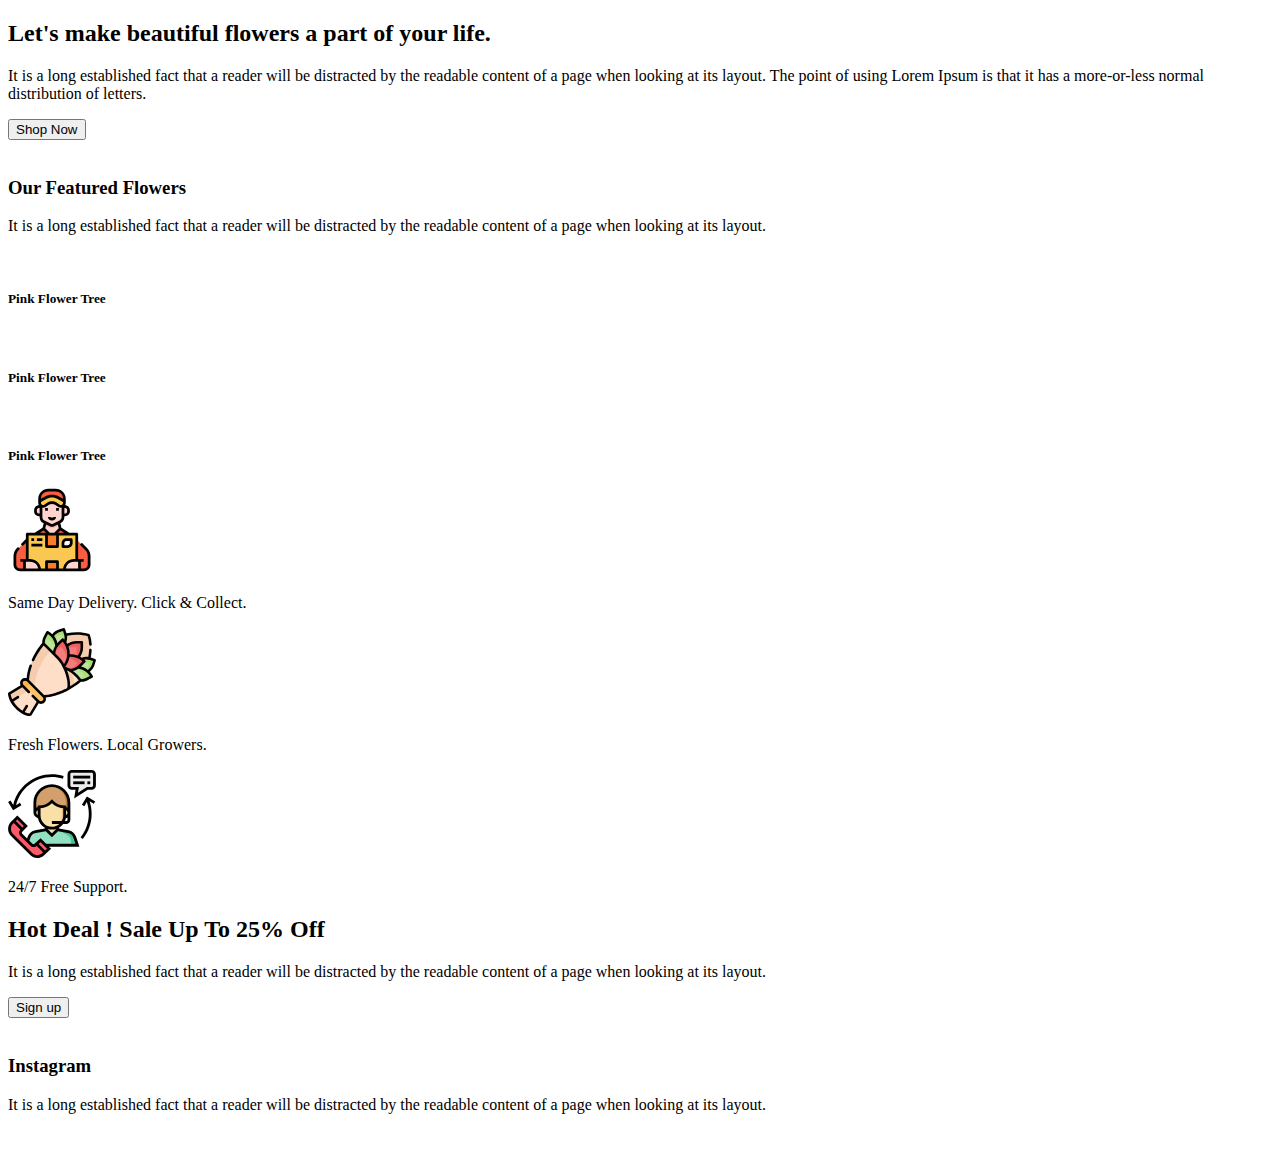
==== commit 38be5bbd: "another one" ====
--- a/flowershop.html
+++ b/flowershop.html
@@ -163,7 +163,7 @@
         </section>
 <!--discount-->
 <section class="discount">
-    
+
     <div class="discount-info">
         <h2>Hot Deal ! Sale Up To 25% Off</h2>
         <p>It is a long established fact that a reader will be distracted by the readable content of a page when looking at its layout.</p>
@@ -174,6 +174,23 @@
         <img src="../flower_shop/flower-shop-assignment/Flower Asset/pngwing 8.png" alt="">
     </div>
 </section>
+<!--some more-->
+<section class="some-more">
+
+    <div class="details">
+        
+        <h3>Instagram</h3>
+        <p>It is a long established fact that a reader will be distracted by the readable content of a page when looking at its layout.</p>
+
+    </div>
+
+    <div class="s-pictures">
+        <img src="../flower_shop/flower-shop-assignment/Flower Asset/Rectangle 3.png" alt="">
+        <img src="../flower_shop/flower-shop-assignment/Flower Asset/Rectangle 4.png" alt="">
+        <img src="../flower_shop/flower-shop-assignment/Flower Asset/Rectangle 5.png" alt="">
+        <img src="../flower_shop/flower-shop-assignment/Flower Asset/Rectangle 6.png" alt="">
+    </div>
+</section>
     </main>
     <!--footer-->
     <footer>
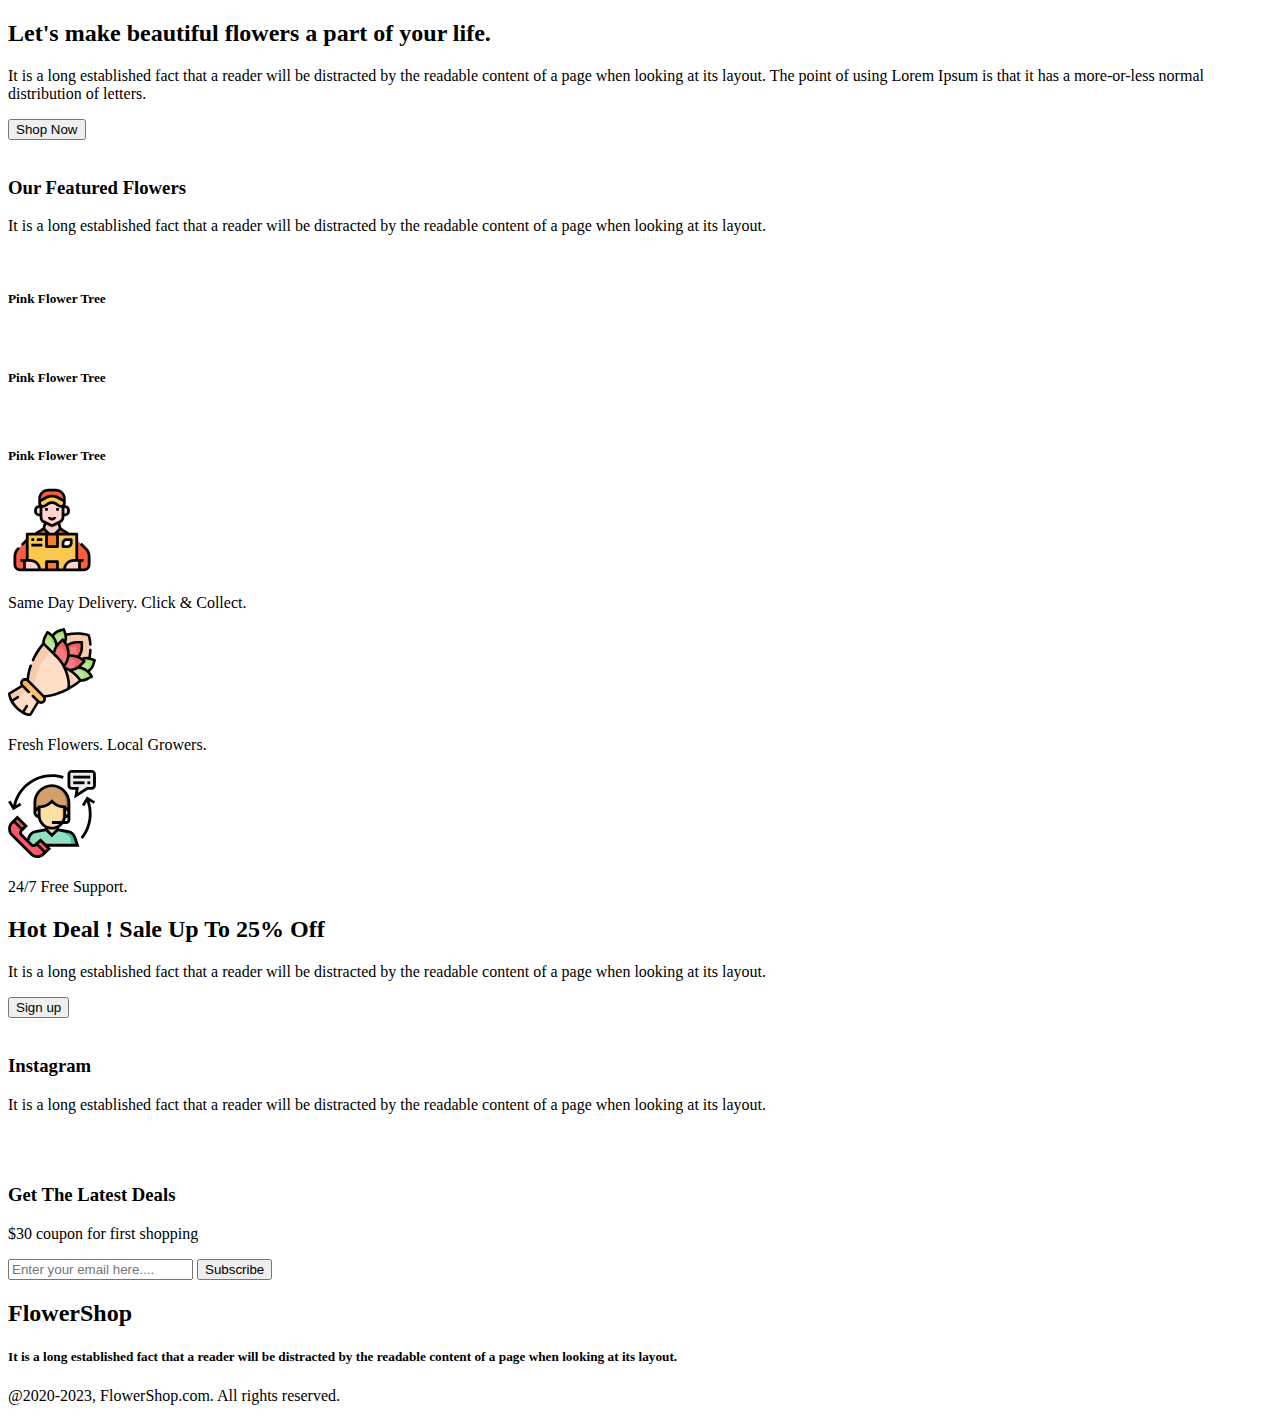
==== commit 0ad55d05: "almost done" ====
--- a/flowershop.html
+++ b/flowershop.html
@@ -161,8 +161,8 @@
             </div>
 
         </section>
-<!--discount-->
-<section class="discount">
+        <!--discount-->
+        <section class="discount">
 
     <div class="discount-info">
         <h2>Hot Deal ! Sale Up To 25% Off</h2>
@@ -173,9 +173,9 @@
     <div class="picture">
         <img src="../flower_shop/flower-shop-assignment/Flower Asset/pngwing 8.png" alt="">
     </div>
-</section>
-<!--some more-->
-<section class="some-more">
+        </section>
+        <!--some more-->
+        <section class="some-more">
 
     <div class="details">
         
@@ -190,11 +190,36 @@
         <img src="../flower_shop/flower-shop-assignment/Flower Asset/Rectangle 5.png" alt="">
         <img src="../flower_shop/flower-shop-assignment/Flower Asset/Rectangle 6.png" alt="">
     </div>
+        </section>
+<!--Deals-->
+<section class="deals">
+
+<img src="../flower_shop/flower-shop-assignment/Flower Asset/Rectangle 9.png" alt="">
+
+<div class="deals-info">
+    <h3>Get The Latest Deals</h3>
+    <p>$30 coupon for first shopping</p>
+</div>
+
+<div class="deals-form">
+   
+    <form action="">
+
+        <input class="form-input" type="email" name="" id="" placeholder="Enter your email here....">
+        <button class="primary-button">Subscribe</button>
+
+    </form>
+    
+</div>
+
 </section>
+
     </main>
     <!--footer-->
-    <footer>
-
+    <footer class="footer">
+        <h2><span>Flower</span>Shop</h2>
+        <h5>It is a long established fact that a reader will be distracted by the readable content of a page when looking at its layout.</h5>
+        <p>@2020-2023, FlowerShop.com. All rights reserved.</p>
     </footer>
 </body>
 </html>